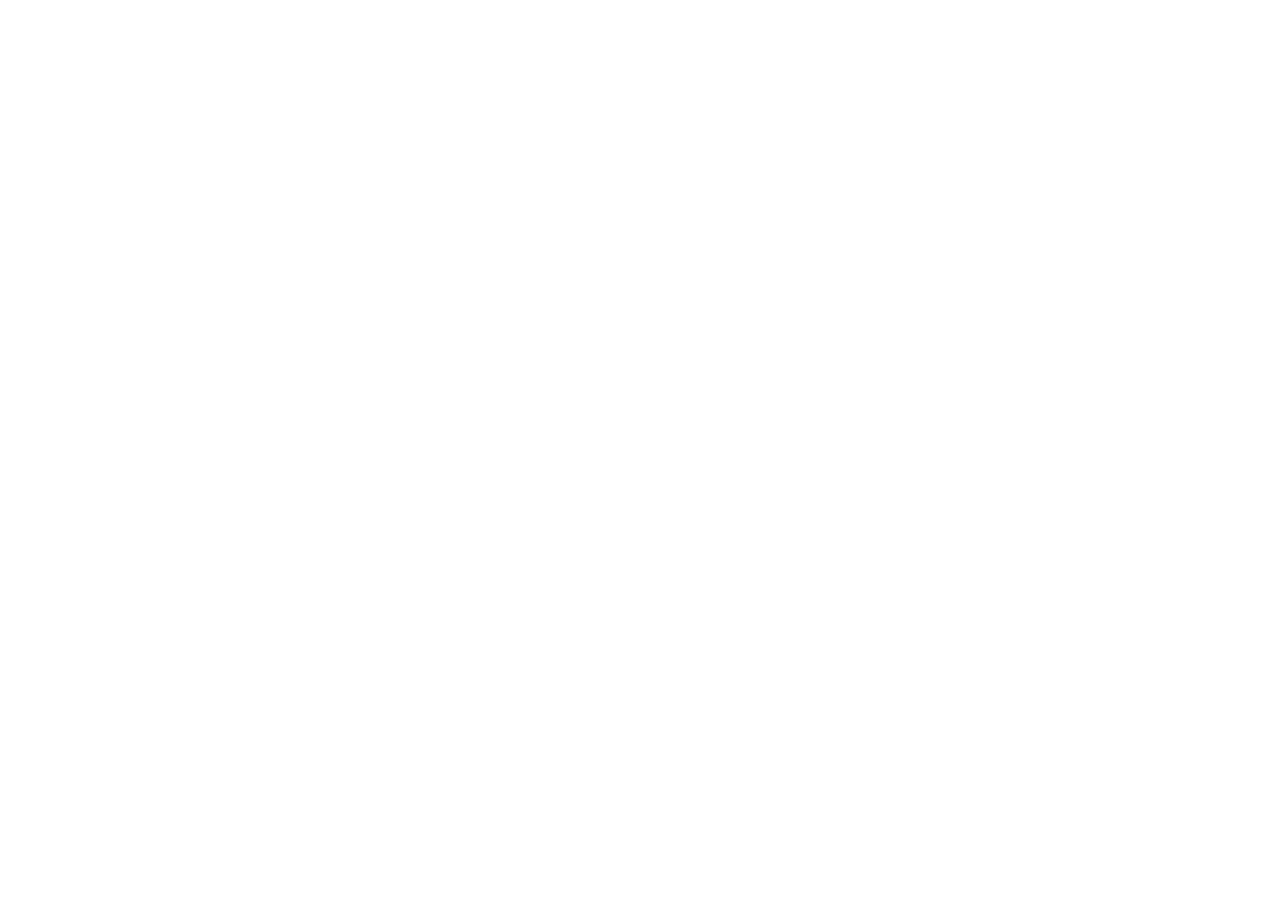
==== dia1/index.html @ 1c8d62b9 "dia1 - desafio 1" ====
<!DOCTYPE html>
<html lang="en">
  <head>
    <meta charset="UTF-8" />
    <link rel="icon" type="image/svg+xml" href="favicon.svg" />
    <meta name="viewport" content="width=device-width, initial-scale=1.0" />
    <title>Vite App</title>
  </head>
  <body>
    <div data-js="app" class="app"></div>
    <script src="src/main.js"></script>
  </body>
</html>
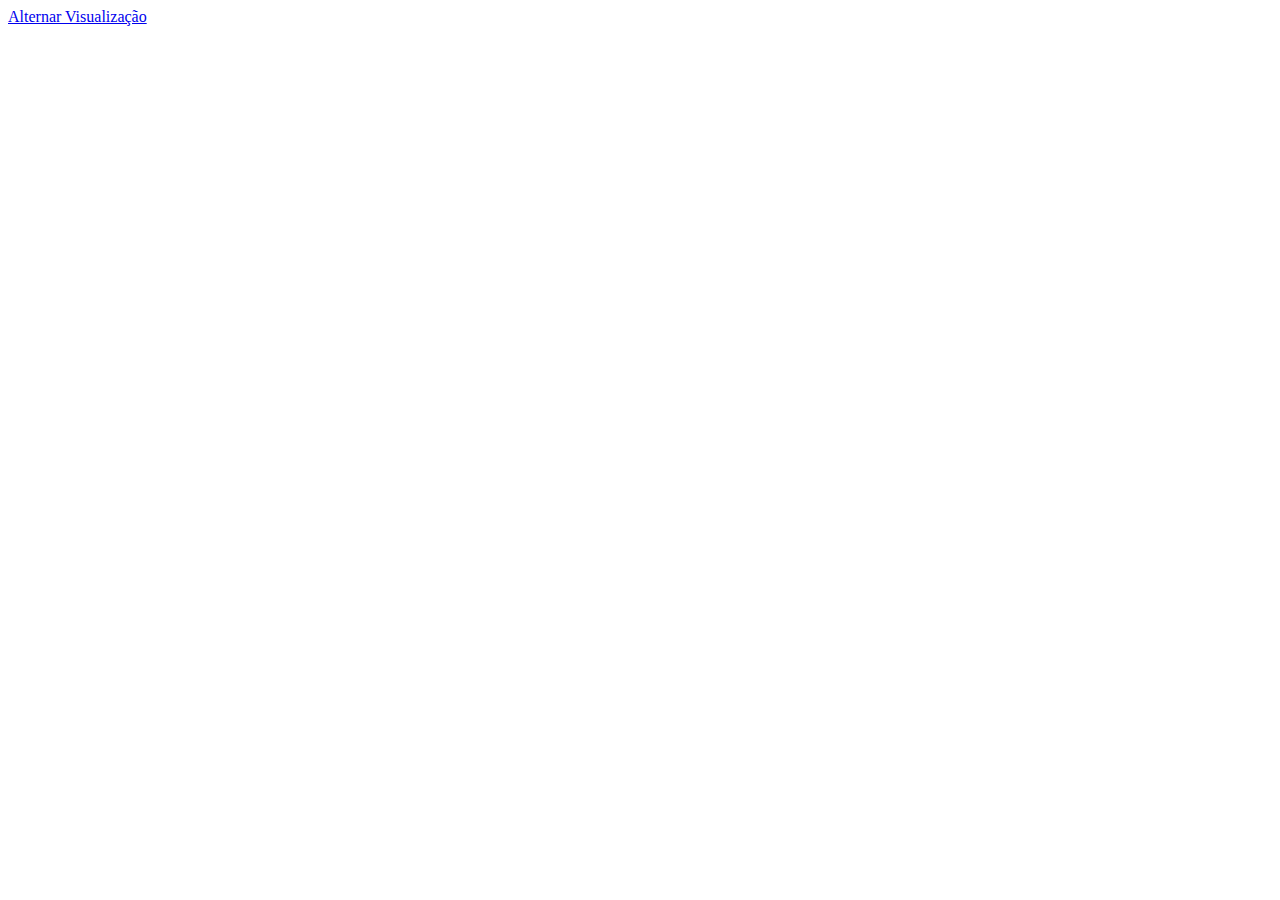
==== commit 5352998c: "dia1 - desafio 4" ====
--- a/dia1/index.html
+++ b/dia1/index.html
@@ -7,7 +7,8 @@
     <title>Vite App</title>
   </head>
   <body>
-    <div data-js="app" class="app"></div>
-    <script src="src/main.js"></script>
+    <div data-js="app" class="app is-active"></div>
+    <a data-js="link" href="#">Alternar Visualização</a>
+    <script type="module" src="src/main.js"></script>
   </body>
 </html>
